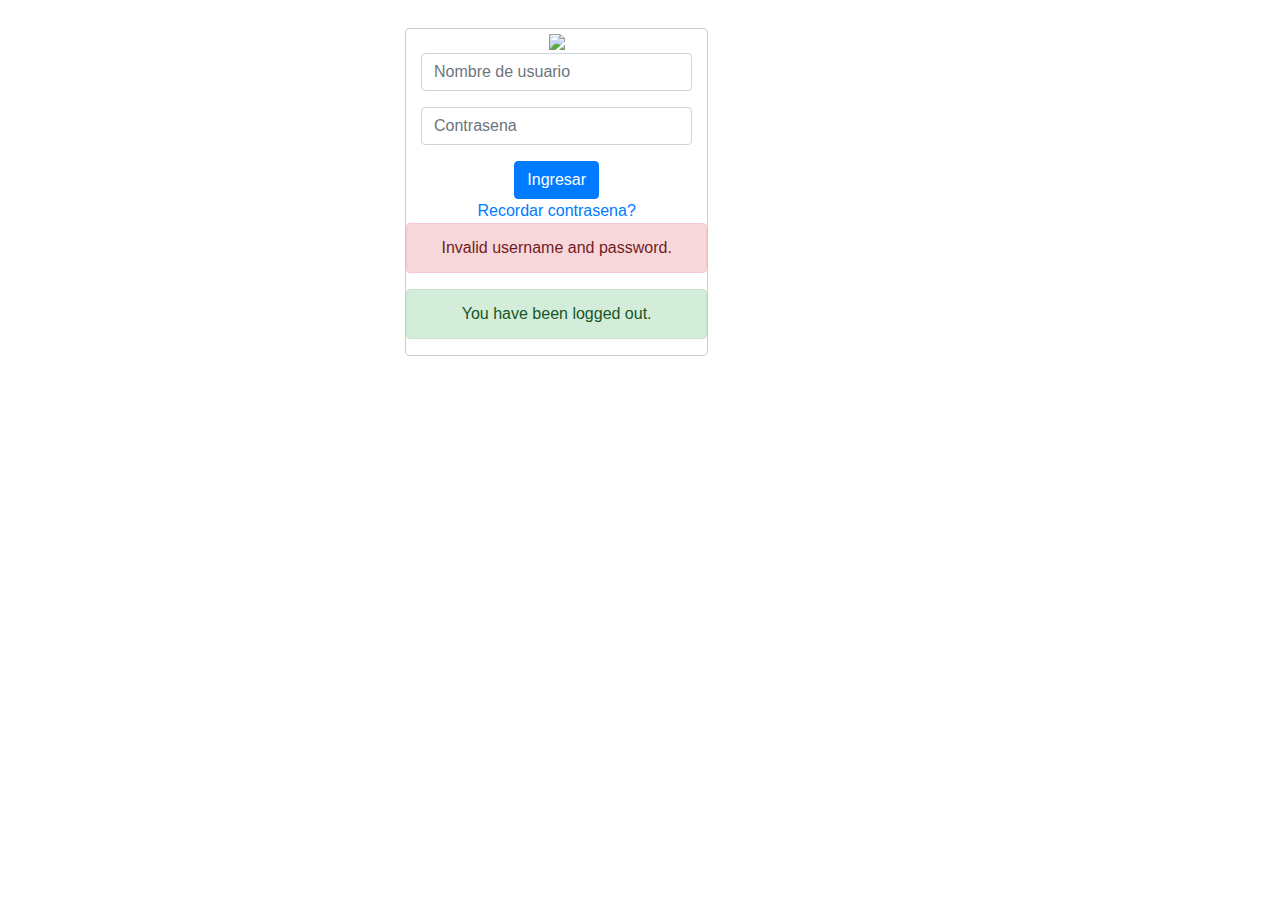
==== springboot1/src/main/resources/templates/index.html @ f555968a "Vistas, estilos y controlador creados. Close #3." ====
<!DOCTYPE html>
<html lang="en" xmlns:th="http://www.thymeleaf.org">
<head>
    <title>Mi primer Login</title>

    <!--JQUERY-->
    <script src="https://ajax.googleapis.com/ajax/libs/jquery/3.3.1/jquery.min.js"></script>
    
    <!-- FRAMEWORK BOOTSTRAP para el estilo de la pagina-->
    <link rel="stylesheet" href="https://maxcdn.bootstrapcdn.com/bootstrap/4.0.0/css/bootstrap.min.css">
    <script src="https://maxcdn.bootstrapcdn.com/bootstrap/4.0.0/js/bootstrap.min.js"></script>
    
    <!-- Los iconos tipo Solid de Fontawesome-->
    <link rel="stylesheet" href="https://use.fontawesome.com/releases/v5.0.8/css/solid.css">
    <script src="https://use.fontawesome.com/releases/v5.0.7/js/all.js"></script>

    <!-- Nuestro css-->
    <link rel="stylesheet" type="text/css" href="static/css/index.css" th:href="@{/css/index.css}">

</head>
<body>
    <div class="modal-dialog text-center">
        <div class="col-sm-8 main-section">
            <div class="modal-content">
                <div class="col-12 user-img">
                    <img src="static/img/user.png" th:src="@{/img/user.png}"/>
                </div>
                <form class="col-12" th:action="@{/login}" method="get">
                    <div class="form-group" id="user-group">
                        <input type="text" class="form-control" placeholder="Nombre de usuario" name="username"/>
                    </div>
                    <div class="form-group" id="contrasena-group">
                        <input type="password" class="form-control" placeholder="Contrasena" name="password"/>
                    </div>
                    <button type="submit" class="btn btn-primary"><i class="fas fa-sign-in-alt"></i>  Ingresar </button>
                </form>
                <div class="col-12 forgot">
                    <a href="#">Recordar contrasena?</a>
                </div>
                <div th:if="${param.error}" class="alert alert-danger" role="alert">
		            Invalid username and password.
		        </div>
		        <div th:if="${param.logout}" class="alert alert-success" role="alert">
		            You have been logged out.
		        </div>
            </div>
        </div>
    </div>
</body>
</html>
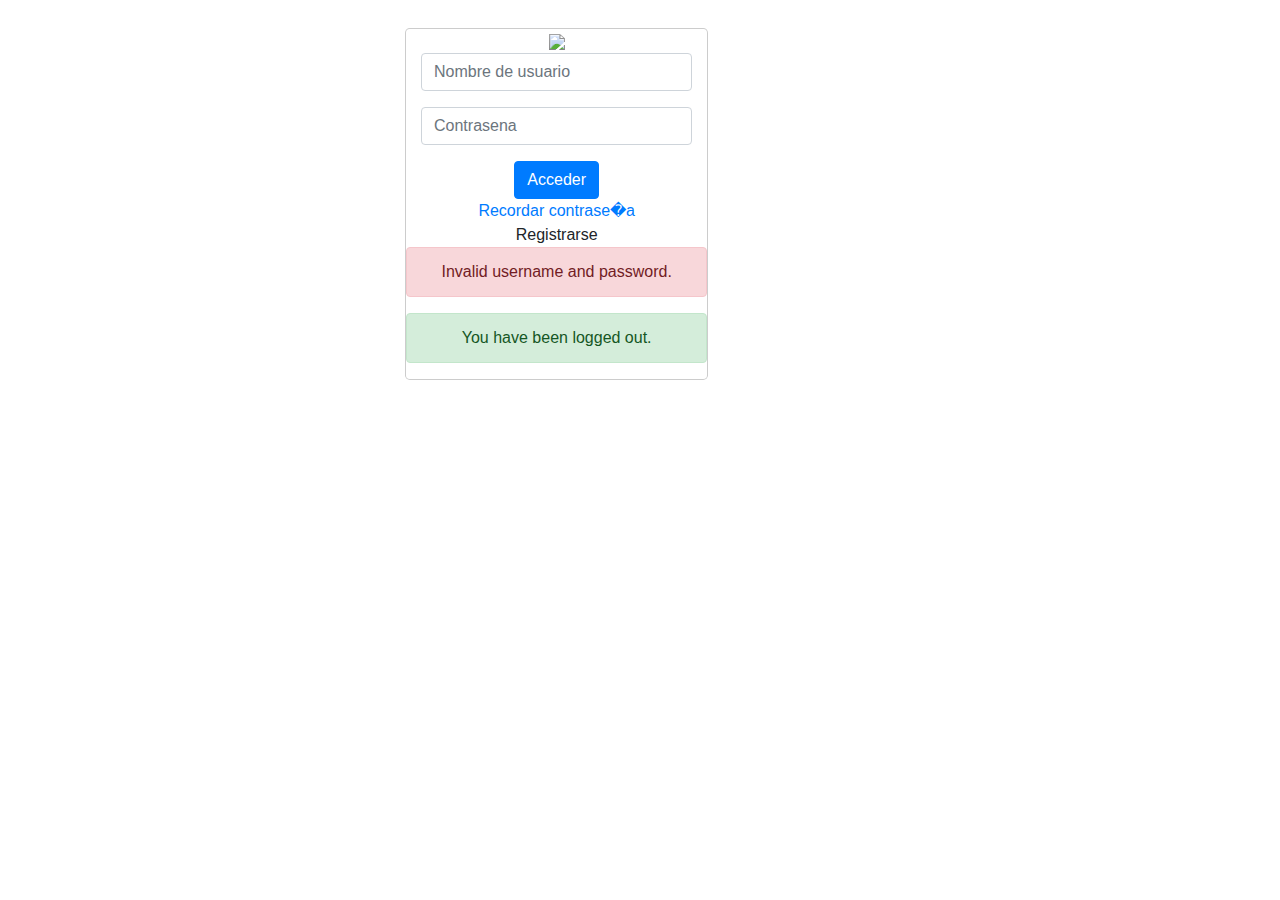
==== commit a2160ba6: "Formulario de registro. Close #11" ====
--- a/springboot1/src/main/resources/templates/index.html
+++ b/springboot1/src/main/resources/templates/index.html
@@ -25,17 +25,18 @@
                 <div class="col-12 user-img">
                     <img src="static/img/user.png" th:src="@{/img/user.png}"/>
                 </div>
-                <form class="col-12" th:action="@{/login}" method="get">
+                <form class="col-12" th:action="@{/login}" method="post">
                     <div class="form-group" id="user-group">
                         <input type="text" class="form-control" placeholder="Nombre de usuario" name="username"/>
                     </div>
                     <div class="form-group" id="contrasena-group">
                         <input type="password" class="form-control" placeholder="Contrasena" name="password"/>
                     </div>
-                    <button type="submit" class="btn btn-primary"><i class="fas fa-sign-in-alt"></i>  Ingresar </button>
+                    <button type="submit" class="btn btn-primary"><i class="fas fa-sign-in-alt"></i>Acceder</button>
                 </form>
-                <div class="col-12 forgot">
-                    <a href="#">Recordar contrasena?</a>
+                <div class="col-12 forgot d-flex flex-column">
+                    <a href="#">Recordar contrase�a</a>
+                    <a th:href="@{'/registration'}">Registrarse</a>
                 </div>
                 <div th:if="${param.error}" class="alert alert-danger" role="alert">
 		            Invalid username and password.
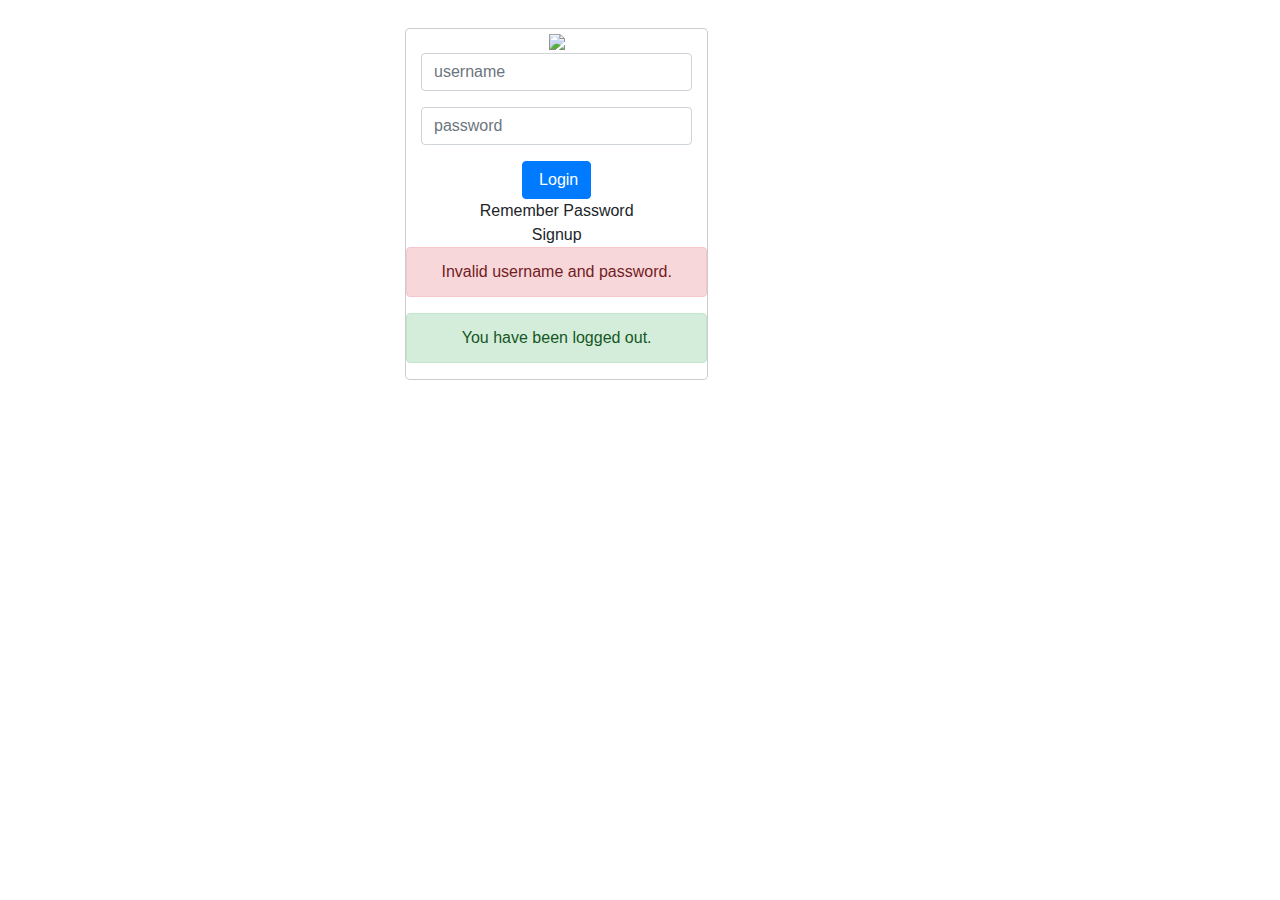
==== commit a0032ee2: "Recordar contraseña. Close #12" ====
--- a/springboot1/src/main/resources/templates/index.html
+++ b/springboot1/src/main/resources/templates/index.html
@@ -21,22 +21,22 @@
 <body>
     <div class="modal-dialog text-center">
         <div class="col-sm-8 main-section">
-            <div class="modal-content">
+            <div class="modal-content d-block">
                 <div class="col-12 user-img">
                     <img src="static/img/user.png" th:src="@{/img/user.png}"/>
                 </div>
                 <form class="col-12" th:action="@{/login}" method="post">
                     <div class="form-group" id="user-group">
-                        <input type="text" class="form-control" placeholder="Nombre de usuario" name="username"/>
+                        <input type="text" class="form-control" placeholder="username" name="username"/>
                     </div>
                     <div class="form-group" id="contrasena-group">
-                        <input type="password" class="form-control" placeholder="Contrasena" name="password"/>
+                        <input type="password" class="form-control" placeholder="password" name="password"/>
                     </div>
-                    <button type="submit" class="btn btn-primary"><i class="fas fa-sign-in-alt"></i>Acceder</button>
+                    <button type="submit" class="btn btn-primary"><i class="fas fa-sign-in-alt"></i><span class="ml-1">Login</span></button>
                 </form>
                 <div class="col-12 forgot d-flex flex-column">
-                    <a href="#">Recordar contrase�a</a>
-                    <a th:href="@{'/registration'}">Registrarse</a>
+                    <a th:href="@{'/rememberPassword'}">Remember Password</a>
+                    <a th:href="@{'/registration'}">Signup</a>
                 </div>
                 <div th:if="${param.error}" class="alert alert-danger" role="alert">
 		            Invalid username and password.
